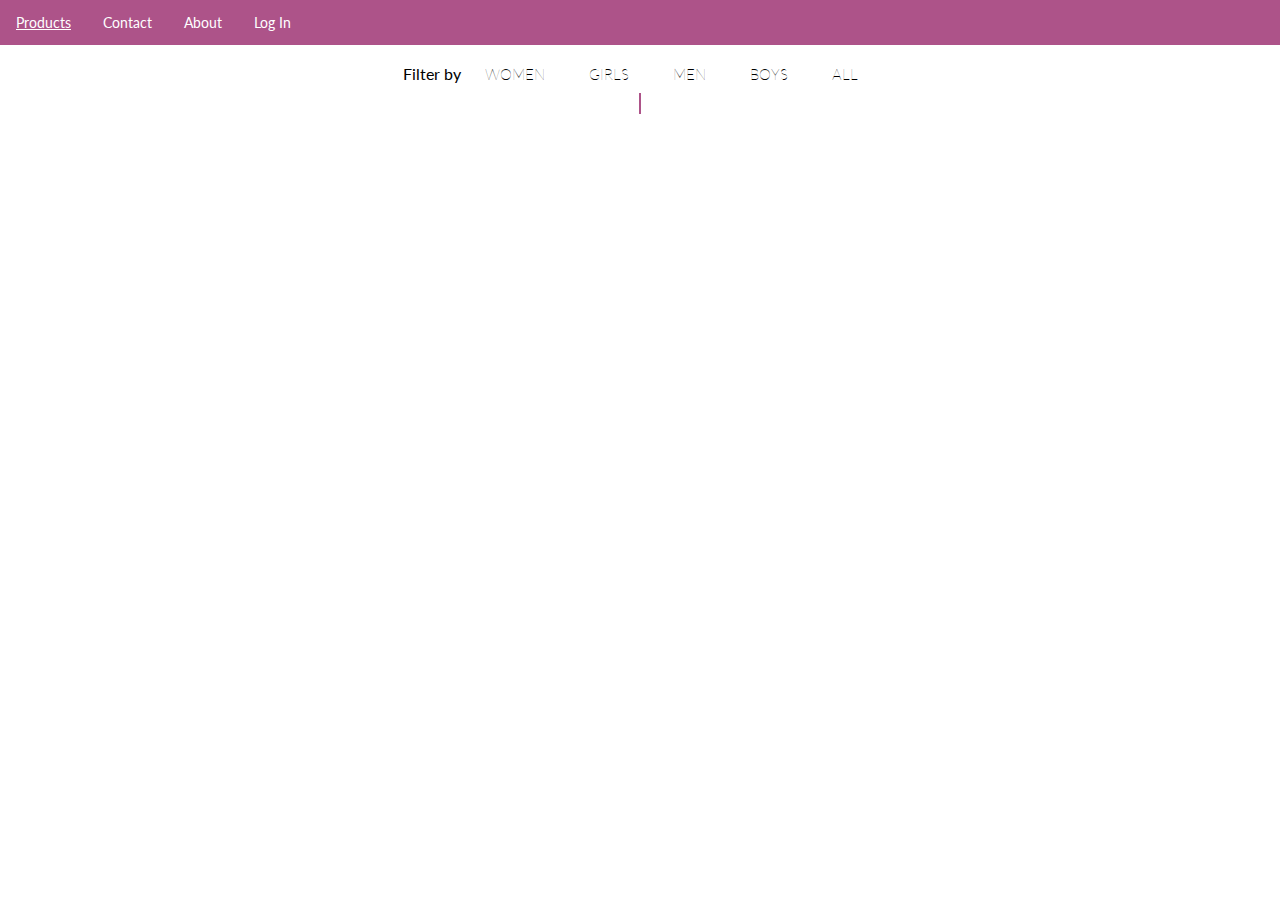
==== img1.html @ 11cb401c "implemented products page" ====
<!DOCTYPE html>
<html lang="en">
<head>
    <meta charset="UTF-8">
    <meta http-equiv="X-UA-Compatible" content="IE=edge">
    <meta name="viewport" content="width=device-width, initial-scale=1.0">
    <link rel="stylesheet" href="styles/styles.css">
    <script src="https://kit.fontawesome.com/a076d05399.js"></script>
    <link href='https://fonts.googleapis.com/css?family=Lato' rel='stylesheet'>
    <title>IMG1</title>
</head>
<body>
    <div class="topnav" id="myTopnav">
        <a href="index.html" class="topnav">Products</a>
        <a href="#" class="topnav">Contact</a>
        <a href="#" class="topnav">About</a>
        <a href="#" class="topnav">Log In</a>
        <a href="javascript:void(0);" class="icon" onclick="navFunc()">
            <i class="fa fa-bars"></i>
        </a>
    </div>
    <div class="section">
        <div class="filter">
            Filter by
            <button type="submit" class="button" onclick="getFilter();">
                <span>WOMEN</span>
            </button>
            <button type="submit" class="button" onclick="getFilter();">
                <span>GIRLS</span>
            </button>
            <button type="submit" class="button" onclick="getFilter();">
                <span>MEN</span>
            </button>
            <button type="submit" class="button" onclick="getFilter();">
                <span>BOYS</span>
            </button>
            <button type="submit" class="button" onclick="getFilter();">
                <span>ALL</span>
            </button>
        </div>
        <div class="product">
            <div class="item"> 
                <a href="img1.html"><img id="pdt" src="" alt=""></a>
            </div>
        </div>
    </div>
    <footer>

    </footer>
    <script src="scripts/script.js"></script>
</body>
</html>
---- styles/styles.css ----
*{
    font-family: 'Lato';
    padding: 0;
    margin: 0;
    text-decoration: none;
    list-style: none;
    box-sizing: border-box;
  }
 
  /* NAV BAR */
.topnav {
    overflow: hidden;
    background-color: #ad5389;
}
  
.topnav a {
    float: left;
    display: block;
    color: white;
    text-align: center;
    padding: 14px 16px;
    text-decoration: none;
    font-size: 14px;
}
  
.topnav a:hover {
    text-decoration: underline;
    /*transition: all 0.3s ease-in-out;*/
}
  
.topnav .icon {
    display: none;
}


/* FILTER */
.filter button{
    border: none;
    display: flexbox;
    text-align: center;
    cursor: pointer;
    text-transform: uppercase;
    outline: none;
    overflow: hidden;
    color: black;
    font-weight: 100;
    font-size: 15px;
    padding: 10px 20px;
    margin: 0 auto;
    background: none;
}

.filter button:hover{
    background: #d8b9cb;
    color: white;
}

  /* BODY */

.section{
    width: 80%;
    margin: auto;
    padding: 10px;
    text-align: center;
}


/* PRODUCT ITEMS */

.product{
    display: inline-flex;
    flex-wrap: wrap;
    gap: 65px;
}

.item{
    max-width: 100%;
    max-height: 100%;
    object-fit: cover;
    border: 1px solid #ad5389;
}


/* NAV BAR MEDIA QUERIES */
/*@media (max-width: 952px){
    label.logo{
      padding-left: 50px;
    }
  }
  @media (max-width: 858px){
    .checkbtn{
      display: block;
    }
    ul{
      position: fixed;
      width: 30%;
      height: 100vh;
      background: white;
      top: 80px;
      left: -100%;
      text-align: center;
      transition: all .5s;
    }
    nav ul li{
      display: block;
      margin: 50px 0;
      line-height: 5px;
    }
    a:hover,a.active{
      background: none;
      color: #0082e6;
    }
    #check:checked ~ ul{
      left: 0;
    }
  }*/
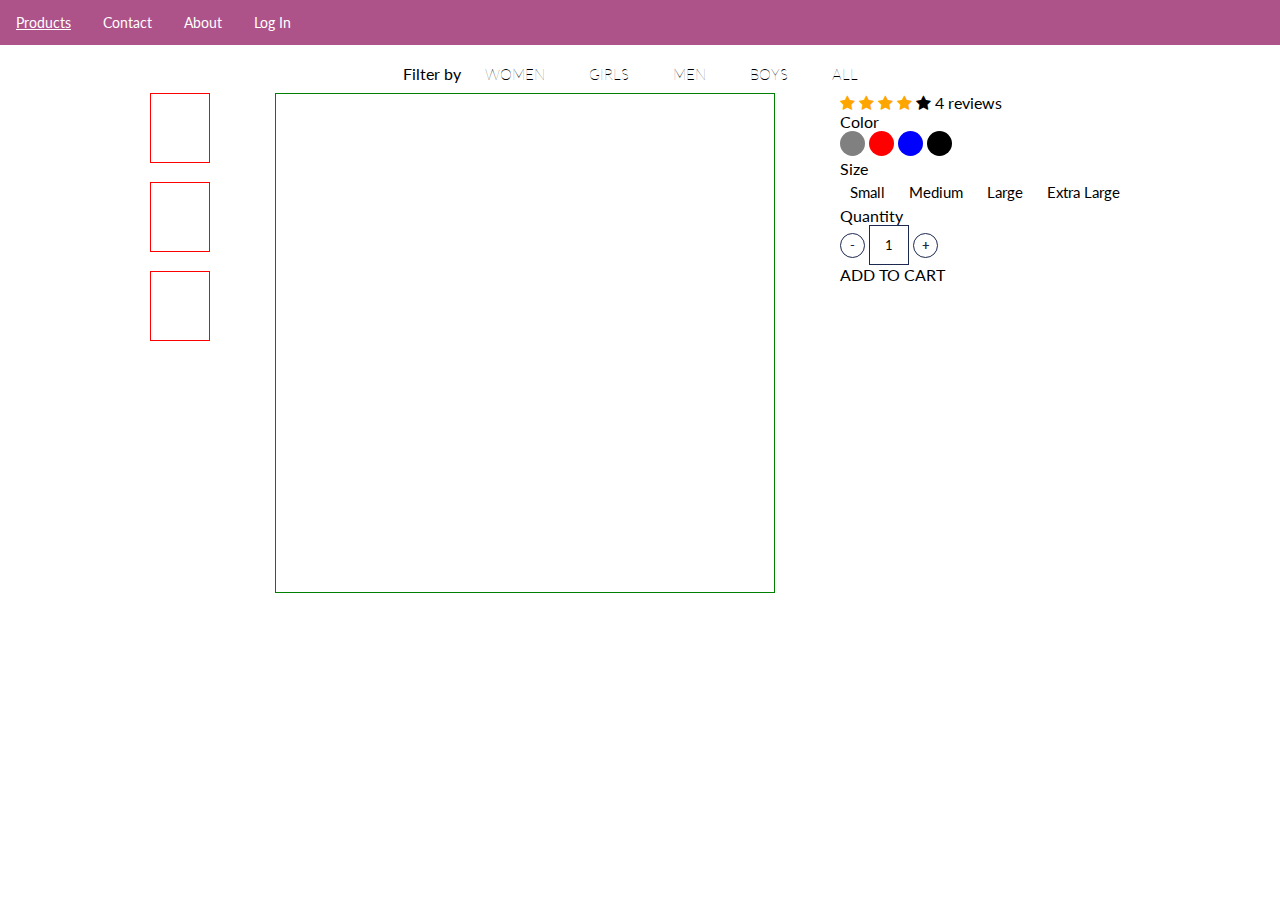
==== commit 8e83514b: "implemented details page" ====
--- a/img1.html
+++ b/img1.html
@@ -7,6 +7,7 @@
     <link rel="stylesheet" href="styles/styles.css">
     <script src="https://kit.fontawesome.com/a076d05399.js"></script>
     <link href='https://fonts.googleapis.com/css?family=Lato' rel='stylesheet'>
+    <link rel="stylesheet" href="https://cdnjs.cloudflare.com/ajax/libs/font-awesome/4.7.0/css/font-awesome.min.css">
     <title>IMG1</title>
 </head>
 <body>
@@ -39,8 +40,46 @@
             </button>
         </div>
         <div class="product">
-            <div class="item"> 
+            <div class="pdt-items">
+                <div class="pdt-item"></div><br>
+                <div class="pdt-item"></div><br>
+                <div class="pdt-item"></div>
+            </div>
+            <div class="item-det"> 
                 <a href="img1.html"><img id="pdt" src="" alt=""></a>
+            </div>
+            <div class="details">
+                <div id="description"></div>
+                <div id="price"></div>
+                <div class="stars">
+                    <span class="fa fa-star checked"></span>
+                    <span class="fa fa-star checked"></span>
+                    <span class="fa fa-star checked"></span>
+                    <span class="fa fa-star checked"></span>
+                    <span class="fa fa-star"></span>
+                    <span>4 reviews</span>
+                </div>
+                <div>Color</div>
+                <div class="colors">
+                    <button type="submit" class="item-color" id="item-white" onclick="getColor();"></button>
+                    <button type="submit" class="item-color" id="item-red" onclick="getColor();"></button>
+                    <button type="submit" class="item-color" id="item-blue" onclick="getColor();"></button>
+                    <button type="submit" class="item-color" id="item-black" onclick="getColor();"></button>
+                </div>
+                <div>Size</div>
+                <div class="sizes">
+                    <button type="submit" class="item-size" id="item-small" onclick="getSize();">Small</button>
+                    <button type="submit" class="item-size" id="item-med" onclick="getSize();">Medium</button>
+                    <button type="submit" class="item-size" id="item-large" onclick="getSize();">Large</button>
+                    <button type="submit" class="item-size" id="item-xlarge" onclick="getSize();">Extra Large</button>
+                </div>
+                <div>Quantity</div>
+                <div class="qty">
+                    <button type="submit" class="item-qty" id="item-dec" onclick="decSize();">-</button>
+                    <button type="submit" class="item-qty" id="item-nbr">1</button>
+                    <button type="submit" class="item-qty" id="item-inc" onclick="incSize();">+</button>
+                </div>
+                <div>ADD TO CART</div>
             </div>
         </div>
     </div>
--- a/styles/styles.css
+++ b/styles/styles.css
@@ -81,6 +81,93 @@
 }
 
 
+
+/* PRODUCT DETAILS PAGE*/
+
+.prduct{
+    display: grid;
+    grid-template-columns: 1fr 5fr 4fr;
+}
+
+.details{
+    text-align: left;
+}
+
+.pdt-item{
+    width: 60px;
+    height: 70px;
+    border: 1px solid red;
+}
+
+.item-det{
+    width: 500px;
+    height: 500px;
+    object-fit: cover;
+    border: 1px solid green;
+}
+
+.checked{
+    color: orange;
+}
+
+.item-color{
+    width: 25px;
+    height: 25px;
+    border-radius: 50%;
+    border: none;
+    cursor: pointer;
+}
+
+#item-white{
+    background-color: grey;
+}
+
+#item-blue{
+    background-color: blue;
+}
+
+#item-red{
+    background-color: red;
+}
+
+#item-black{
+    background-color: black;
+}
+
+.item-size{
+    cursor: pointer;
+    background: none;
+    font-size: 15px;
+    padding: 5px 10px;
+    border: none;
+}
+
+.item-size:hover{
+    background: rgb(175, 175, 209);
+}
+
+.item-size:focus{
+    background: rgb(175, 175, 209);
+}
+
+#item-dec, #item-inc{
+    width: 25px;
+    height: 25px;
+    border-radius: 50%;
+    cursor: pointer;
+    background-color: white;
+    color: rgb(29, 41, 80);
+    border: 1px solid rgb(29, 41, 80);
+    font-weight: bold;
+}
+
+#item-nbr{
+    width: 40px;
+    height: 40px;
+    border: 1px solid rgb(29, 41, 80);
+    background-color: white;
+}
+
 /* NAV BAR MEDIA QUERIES */
 /*@media (max-width: 952px){
     label.logo{
